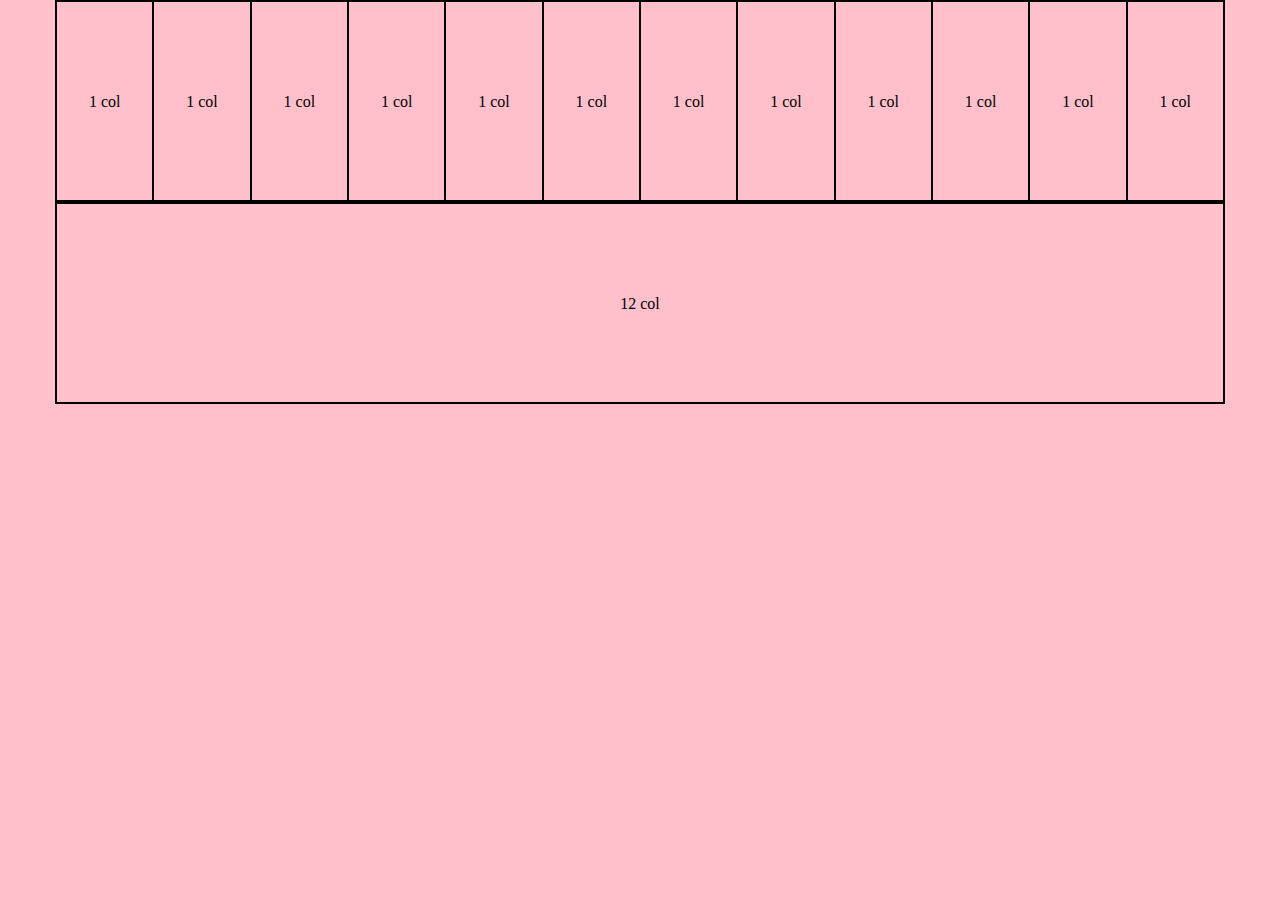
==== index.html @ d447b851 "seconda col" ====
<!DOCTYPE html>
<html lang="en" dir="ltr">
  <head>
    <meta charset="utf-8">
    <link rel="stylesheet" href="css/12-bool.css">
    <link rel="stylesheet" href="css/style.css">
    <title>12-bool</title>
  </head>
  <body class="rebug">
    <div class="container">
      <div class="col-1 text-aligne-center">1 col</div>
      <div class="col-1 text-aligne-center">1 col</div>
      <div class="col-1 text-aligne-center">1 col</div>
      <div class="col-1 text-aligne-center">1 col</div>
      <div class="col-1 text-aligne-center">1 col</div>
      <div class="col-1 text-aligne-center">1 col</div>
      <div class="col-1 text-aligne-center">1 col</div>
      <div class="col-1 text-aligne-center">1 col</div>
      <div class="col-1 text-aligne-center">1 col</div>
      <div class="col-1 text-aligne-center">1 col</div>
      <div class="col-1 text-aligne-center">1 col</div>
      <div class="col-1 text-aligne-center">1 col</div>
    </div>
    <div class="container">
      <div class="col-12 text-aligne-center">12 col</div>

    </div>





  </body>
</html>
---- css/12-bool.css ----
*{
  margin: 0;
  padding: 0;
  box-sizing: border-box;
}
/*rebug*/
.rebug{
  background-color: pink;
}
/*container*/
.container{
  max-width: 1170px;
  margin: 0 auto;
  border: 1px solid black;
}
/*container:after*/
.container::after{
  content: "";
  display: table;
  clear: both;
}
/*col-*/
[class*="col-"]{
  float: left;
}
.col-1{
  width: calc( (100% / 12) * 1 );
}
.col-2{
  width: calc( (100% / 12) * 2 );
}
.col-3{
  width: calc( (100% / 12) * 3 );
}
.col-4{
  width: calc( (100% / 12) * 4 );
}
.col-5{
  width: calc( (100% / 12) * 5 );
}
.col-6{
  width: calc( (100% / 12) * 6 );
}
.col-7{
  width: calc( (100% / 12) * 7 );
}
.col-8{
  width: calc( (100% / 12) * 8 );
}
.col-9{
  width: calc( (100% / 12) * 9 );
}
.col-10{
  width: calc( (100% / 12) * 10 );
}
.col-11{
  width: calc( (100% / 12) * 11 );
}
.col-12{
  width: calc( (100% / 12) * 12 );
}
/*col-offset*/
.col-offset-1{
  margin-left: calc((100% / 12 ) * 1);
}
.col-offset-2{
  margin-left: calc((100% / 12 ) * 2);
}
.col-offset-3{
  margin-left: calc((100% / 12 ) * 3);
}
.col-offset-4{
  margin-left: calc((100% / 12 ) * 4);
}
.col-offset-5{
  margin-left: calc((100% / 12 ) * 5);
}
.col-offset-6{
  margin-left: calc((100% / 12 ) * 6);
}
.col-offset-7{
  margin-left: calc((100% / 12 ) * 7);
}
.col-offset-8{
  margin-left: calc((100% / 12 ) * 8);
}
.col-offset-9{
  margin-left: calc((100% / 12 ) * 9);
}
.col-offset-10{
  margin-left: calc((100% / 12 ) * 10);
}
.col-offset-11{
  margin-left: calc((100% / 12 ) * 11);
}
/*typo*/
.text-aligne-center{
  text-align: center;
}
---- css/style.css ----
[class*="col-"]{
  border: 1px solid black;
  height: 200px;
  line-height: 200px;
}
.col-11{
  background-color: green;
  height: 100px;
}
col-3{
  background-color: pink;
  height: 100px;
}
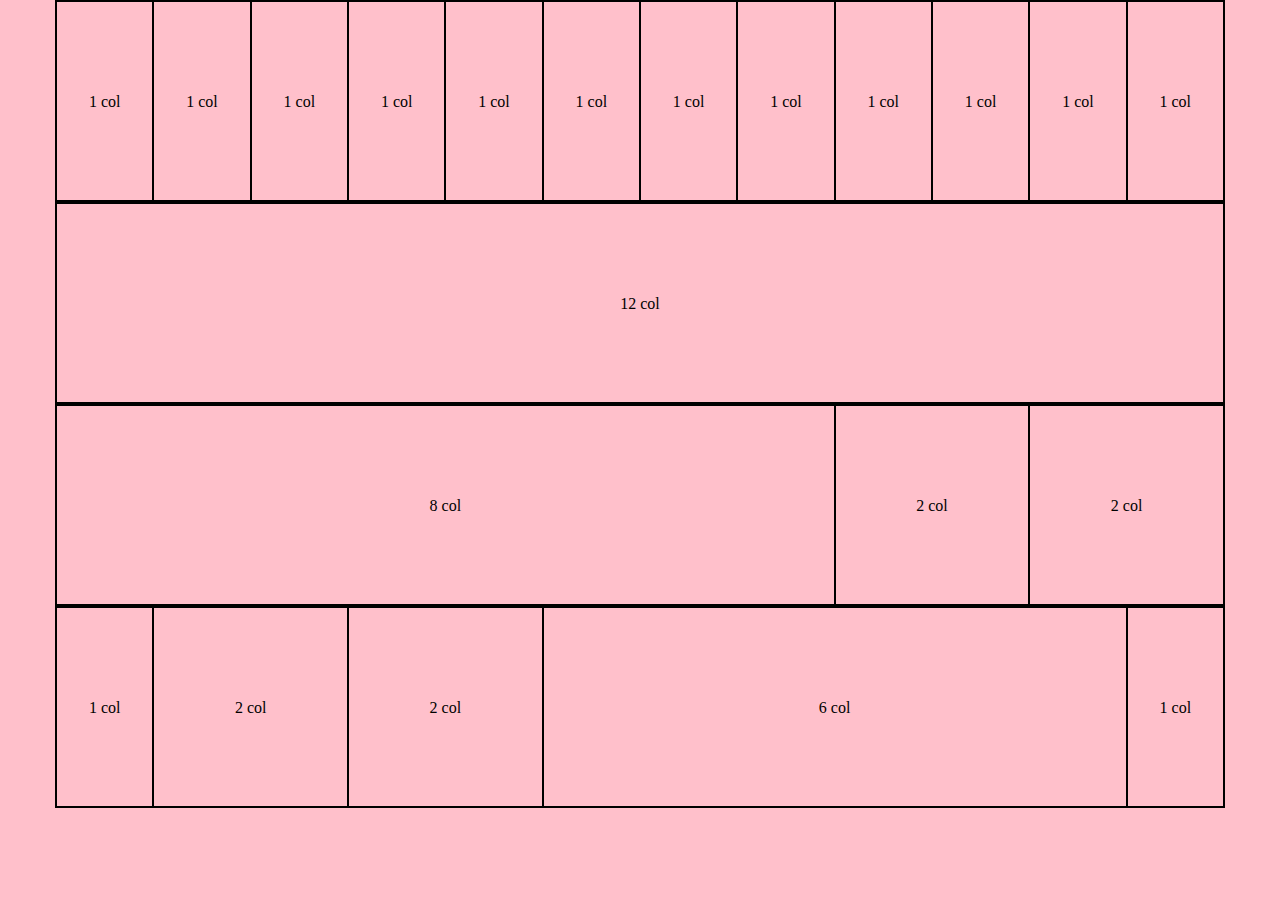
==== commit b14bf11b: "3 col" ====
--- a/index.html
+++ b/index.html
@@ -8,22 +8,33 @@
   </head>
   <body class="rebug">
     <div class="container">
-      <div class="col-1 text-aligne-center">1 col</div>
-      <div class="col-1 text-aligne-center">1 col</div>
-      <div class="col-1 text-aligne-center">1 col</div>
-      <div class="col-1 text-aligne-center">1 col</div>
-      <div class="col-1 text-aligne-center">1 col</div>
-      <div class="col-1 text-aligne-center">1 col</div>
-      <div class="col-1 text-aligne-center">1 col</div>
-      <div class="col-1 text-aligne-center">1 col</div>
-      <div class="col-1 text-aligne-center">1 col</div>
-      <div class="col-1 text-aligne-center">1 col</div>
-      <div class="col-1 text-aligne-center">1 col</div>
-      <div class="col-1 text-aligne-center">1 col</div>
+      <div class="col-1">1 col</div>
+      <div class="col-1">1 col</div>
+      <div class="col-1">1 col</div>
+      <div class="col-1">1 col</div>
+      <div class="col-1">1 col</div>
+      <div class="col-1">1 col</div>
+      <div class="col-1">1 col</div>
+      <div class="col-1">1 col</div>
+      <div class="col-1">1 col</div>
+      <div class="col-1">1 col</div>
+      <div class="col-1">1 col</div>
+      <div class="col-1">1 col</div>
     </div>
     <div class="container">
-      <div class="col-12 text-aligne-center">12 col</div>
-
+      <div class="col-12">12 col</div>
+    </div>
+    <div class="container">
+      <div class="col-8">8 col</div>
+      <div class="col-2">2 col</div>
+      <div class="col-2">2 col</div>
+    </div>
+    <div class="container">
+      <div class="col-1">1 col</div>
+      <div class="col-2">2 col</div>
+      <div class="col-2">2 col</div>
+      <div class="col-6">6 col</div>
+      <div class="col-1">1 col</div>
     </div>
 
 
--- a/css/style.css
+++ b/css/style.css
@@ -1,13 +1,6 @@
 [class*="col-"]{
   border: 1px solid black;
+  text-align: center;
   height: 200px;
   line-height: 200px;
 }
-.col-11{
-  background-color: green;
-  height: 100px;
-}
-col-3{
-  background-color: pink;
-  height: 100px;
-}
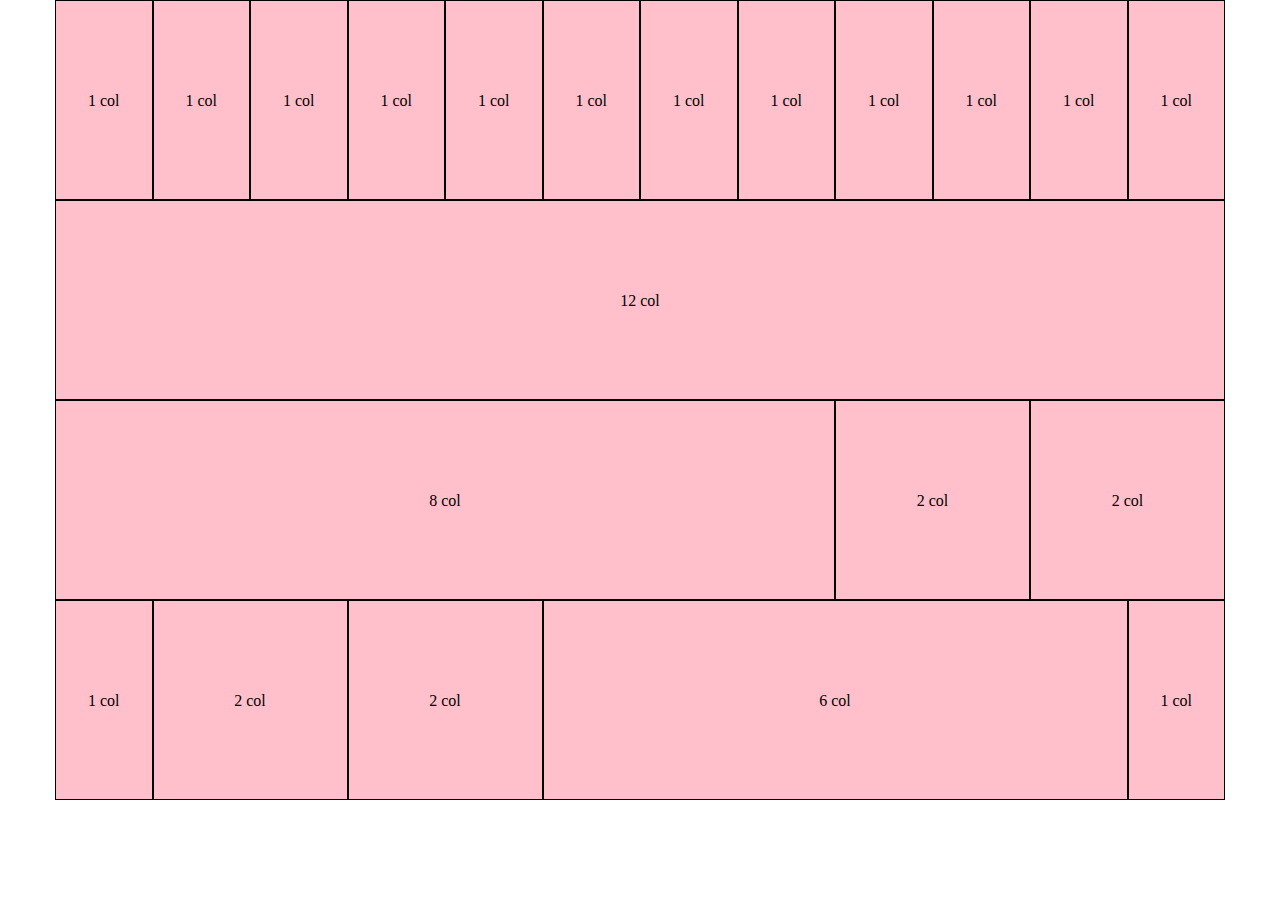
==== commit 0de9eb99: "background colour per container" ====
--- a/index.html
+++ b/index.html
@@ -6,7 +6,7 @@
     <link rel="stylesheet" href="css/style.css">
     <title>12-bool</title>
   </head>
-  <body class="rebug">
+  <body>
     <div class="container">
       <div class="col-1">1 col</div>
       <div class="col-1">1 col</div>
--- a/css/12-bool.css
+++ b/css/12-bool.css
@@ -11,7 +11,7 @@
 .container{
   max-width: 1170px;
   margin: 0 auto;
-  border: 1px solid black;
+  /*border: 1px solid black;*/
 }
 /*container:after*/
 .container::after{
--- a/css/style.css
+++ b/css/style.css
@@ -1,3 +1,7 @@
+.container{
+  background-color: pink;
+}
+
 [class*="col-"]{
   border: 1px solid black;
   text-align: center;
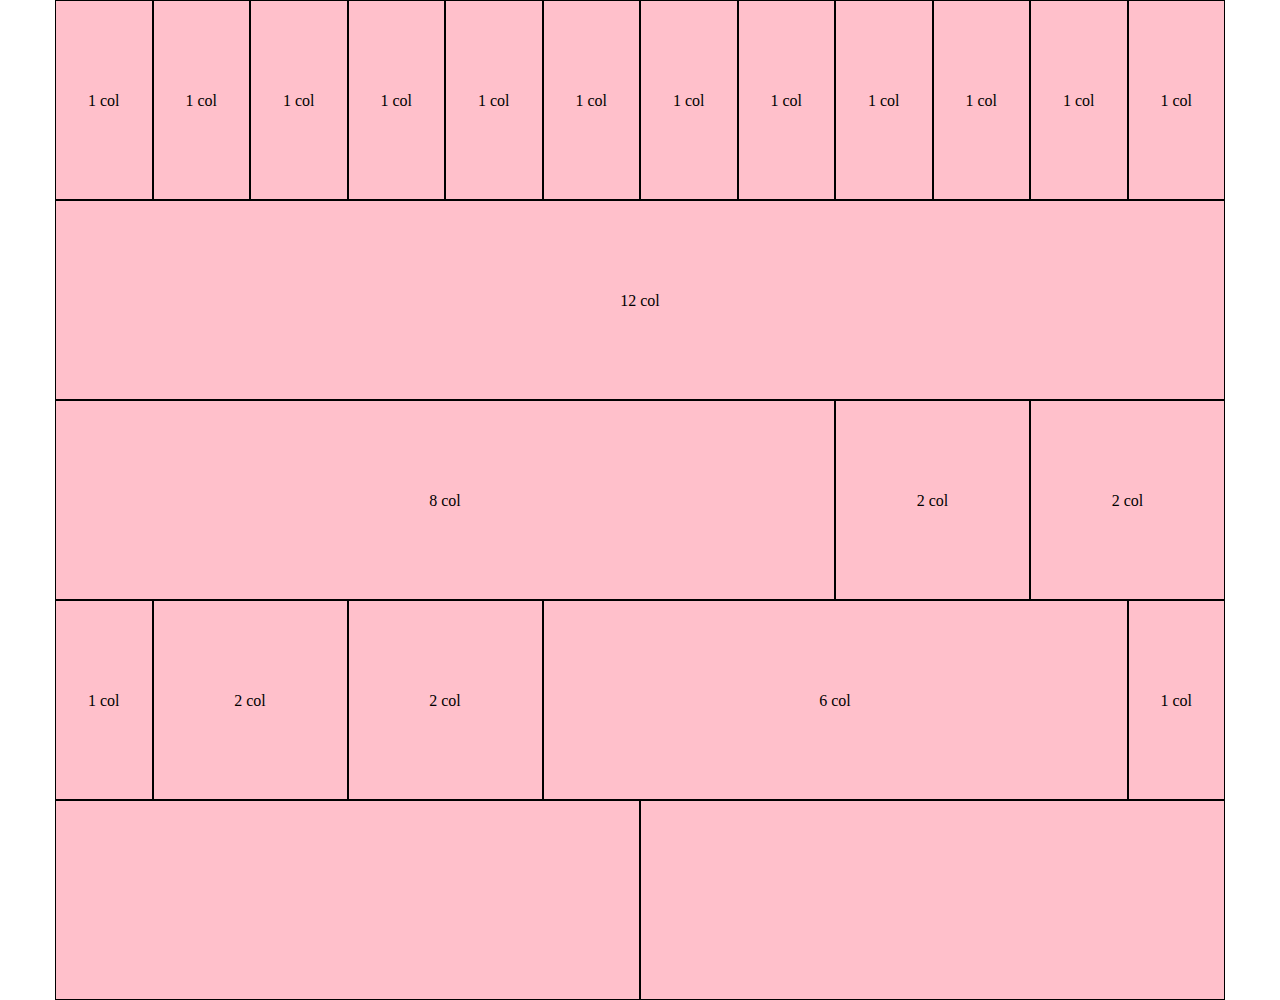
==== commit 5c8b66fc: "costruzione 4 col" ====
--- a/index.html
+++ b/index.html
@@ -36,6 +36,15 @@
       <div class="col-6">6 col</div>
       <div class="col-1">1 col</div>
     </div>
+    <div class="container">
+      <div class="col-6">
+
+      </div>
+      <div class="col-6">
+
+      </div>
+
+    </div>
 
 
 
--- a/css/12-bool.css
+++ b/css/12-bool.css
@@ -11,7 +11,6 @@
 .container{
   max-width: 1170px;
   margin: 0 auto;
-  /*border: 1px solid black;*/
 }
 /*container:after*/
 .container::after{
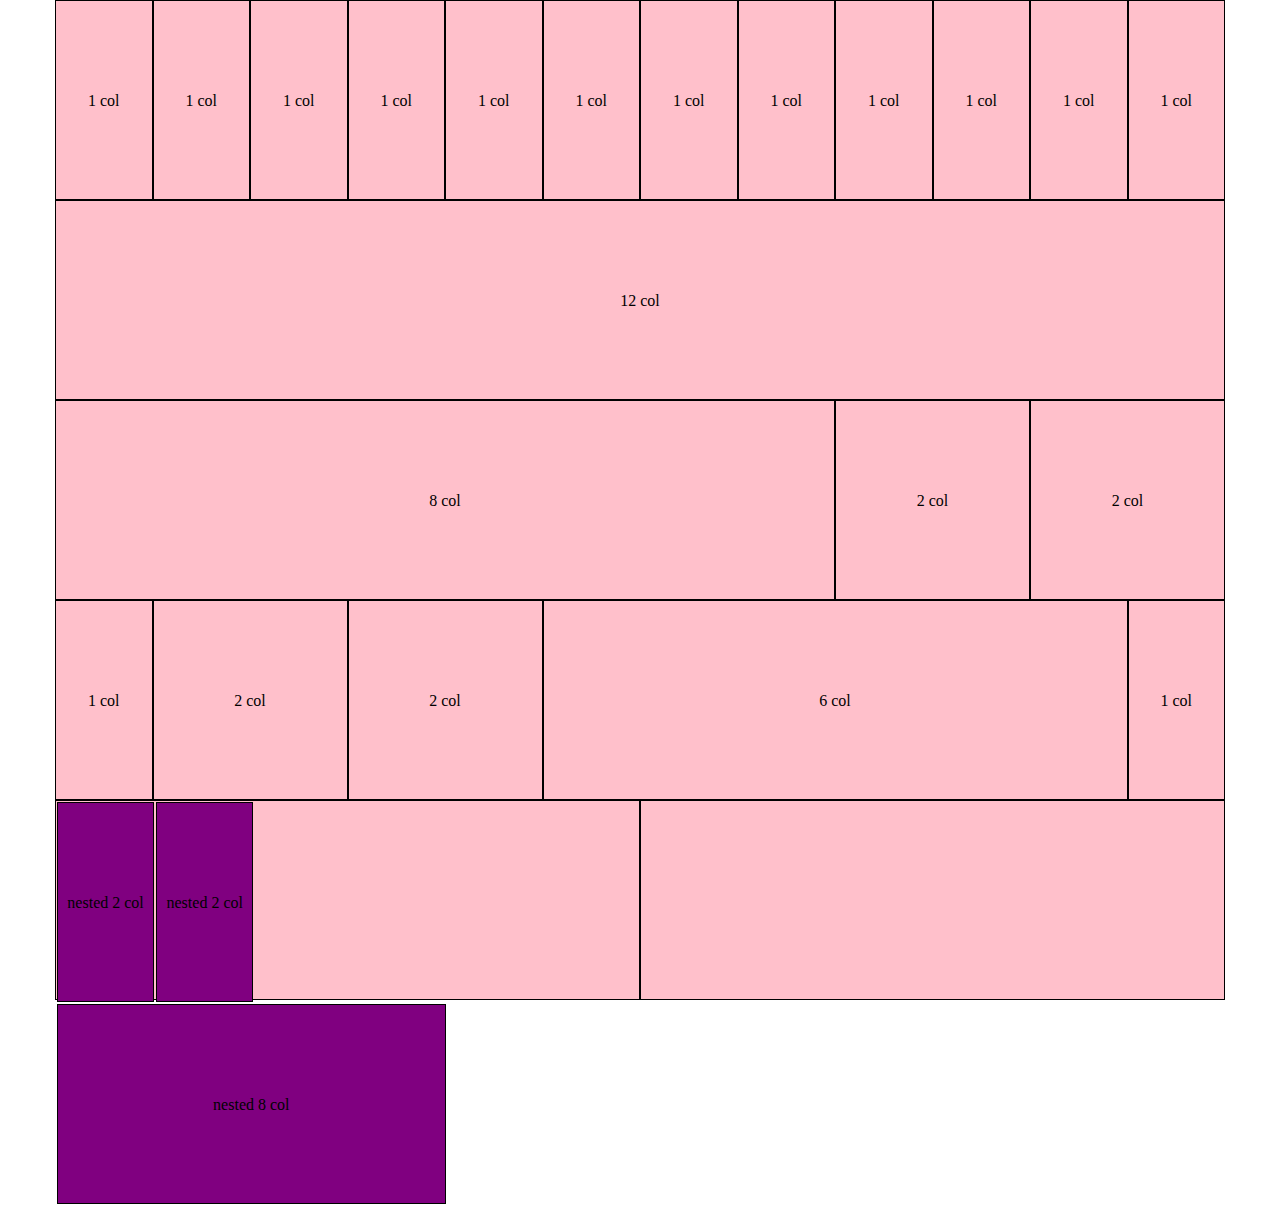
==== commit 6d0e6aac: "cambio width a col nasted (?)" ====
--- a/index.html
+++ b/index.html
@@ -38,9 +38,12 @@
     </div>
     <div class="container">
       <div class="col-6">
-
+        <div class="col-2 nested">nested 2 col</div>
+        <div class="col-2 nested">nested 2 col</div>
+        <div class="col-8 nested">nested 8 col</div>
       </div>
       <div class="col-6">
+
 
       </div>
 
--- a/css/style.css
+++ b/css/style.css
@@ -8,3 +8,13 @@
   height: 200px;
   line-height: 200px;
 }
+.nested{
+  margin: 1px;
+  background-color: purple;
+}
+.col-2 .nested{
+  width: calc[((100% / 12) *2 )- 4px]
+}
+.col-8 .nested{
+  width: calc[((100% / 12) *8 )- 4px]
+}
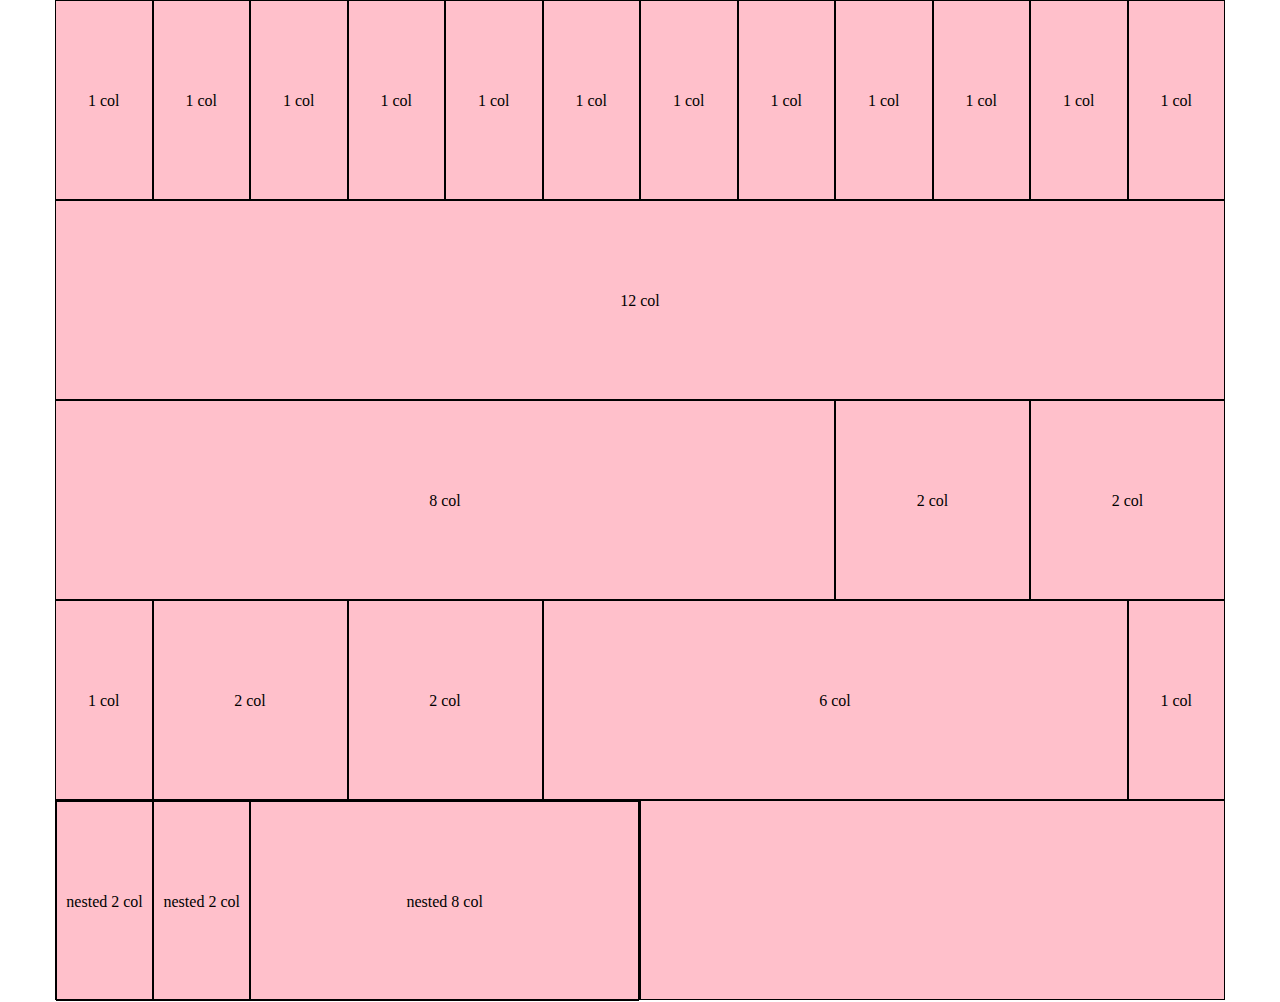
==== commit 1742062b: "inserimento container nested" ====
--- a/index.html
+++ b/index.html
@@ -38,12 +38,14 @@
     </div>
     <div class="container">
       <div class="col-6">
-        <div class="col-2 nested">nested 2 col</div>
-        <div class="col-2 nested">nested 2 col</div>
-        <div class="col-8 nested">nested 8 col</div>
+        <div class="nested">
+          <div class="col-2 debug">nested 2 col</div>
+          <div class="col-2 debug">nested 2 col</div>
+          <div class="col-8 debug">nested 8 col</div>
+        </div>
+
       </div>
       <div class="col-6">
-
 
       </div>
 
@@ -53,5 +55,7 @@
 
 
 
+
+
   </body>
 </html>
--- a/css/style.css
+++ b/css/style.css
@@ -9,12 +9,9 @@
   line-height: 200px;
 }
 .nested{
-  margin: 1px;
+  width: 100%;
   background-color: purple;
 }
-.col-2 .nested{
-  width: calc[((100% / 12) *2 )- 4px]
-}
-.col-8 .nested{
-  width: calc[((100% / 12) *8 )- 4px]
-}
+.debug [col*="col-"]{
+  padding:2px;
+ }
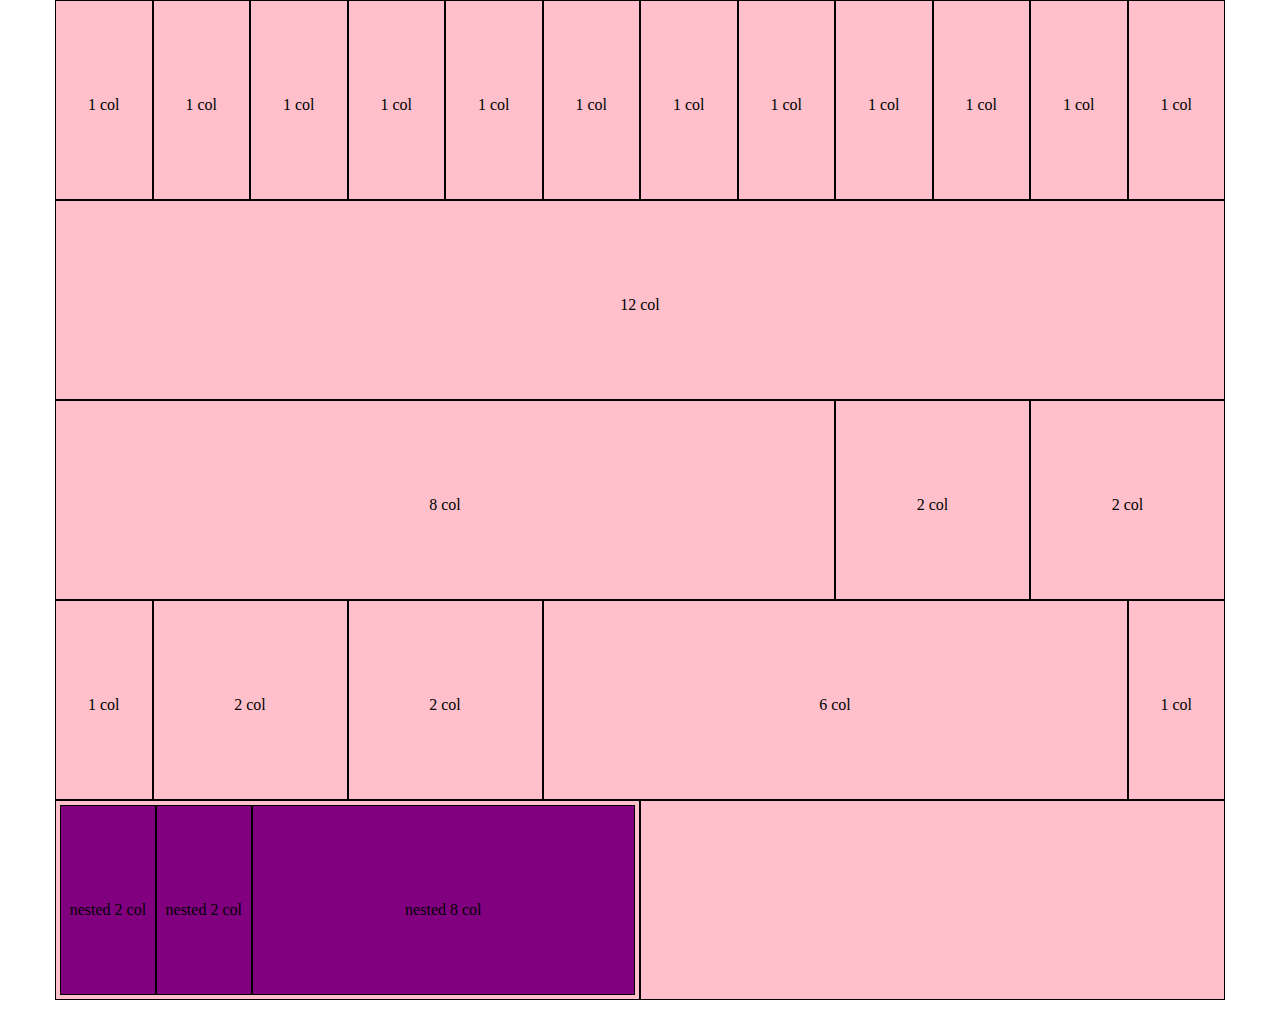
==== commit e040d71f: "inserimento width in nested" ====
--- a/index.html
+++ b/index.html
@@ -38,7 +38,7 @@
     </div>
     <div class="container">
       <div class="col-6">
-        <div class="nested">
+        <div class="container nested">
           <div class="col-2 debug">nested 2 col</div>
           <div class="col-2 debug">nested 2 col</div>
           <div class="col-8 debug">nested 8 col</div>
--- a/css/style.css
+++ b/css/style.css
@@ -10,8 +10,13 @@
 }
 .nested{
   width: 100%;
+  height: 100%;
   background-color: purple;
+  border: 0;
 }
-.debug [col*="col-"]{
-  padding:2px;
+[class*="col-"]{
+  padding:4px;
  }
+.debug{
+  max-height: 100%;
+}
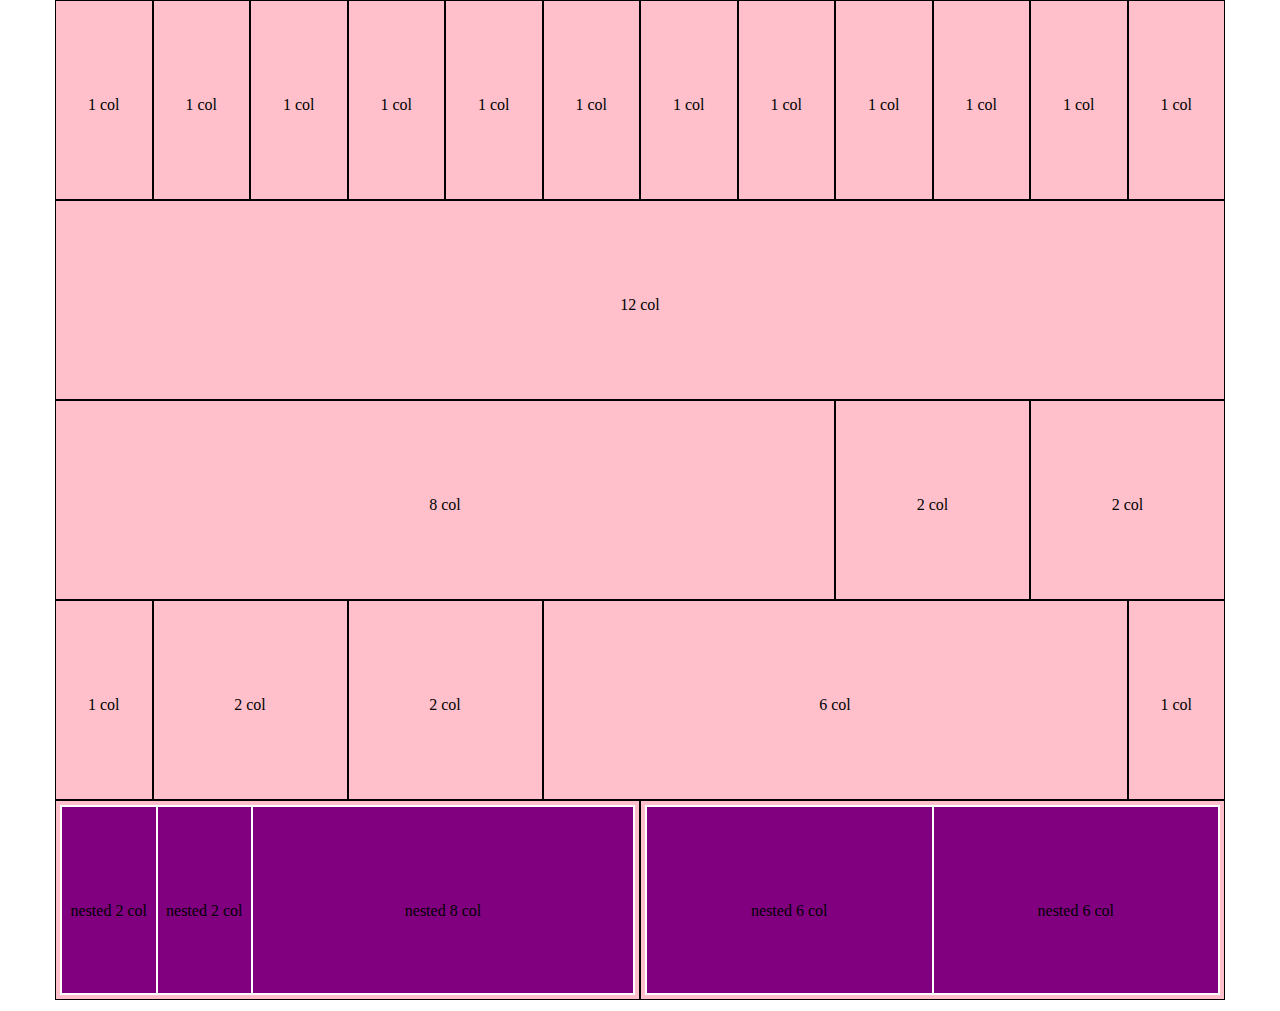
==== commit 334a4397: "final commit" ====
--- a/index.html
+++ b/index.html
@@ -43,19 +43,13 @@
           <div class="col-2 debug">nested 2 col</div>
           <div class="col-8 debug">nested 8 col</div>
         </div>
-
       </div>
-      <div class="col-6">
-
-      </div>
-
-    </div>
-
-
-
-
-
-
-
+        <div class="container">
+          <div class="col-6">
+            <div class="container nested">
+              <div class="col-6 debug">nested 6 col</div>
+              <div class="col-6 debug">nested 6 col</div>
+            </div>
+          </div>
   </body>
 </html>
--- a/css/style.css
+++ b/css/style.css
@@ -12,11 +12,12 @@
   width: 100%;
   height: 100%;
   background-color: purple;
-  border: 0;
+  border: 1px solid white;
 }
 [class*="col-"]{
   padding:4px;
  }
 .debug{
   max-height: 100%;
+  border: 1px solid white;
 }
